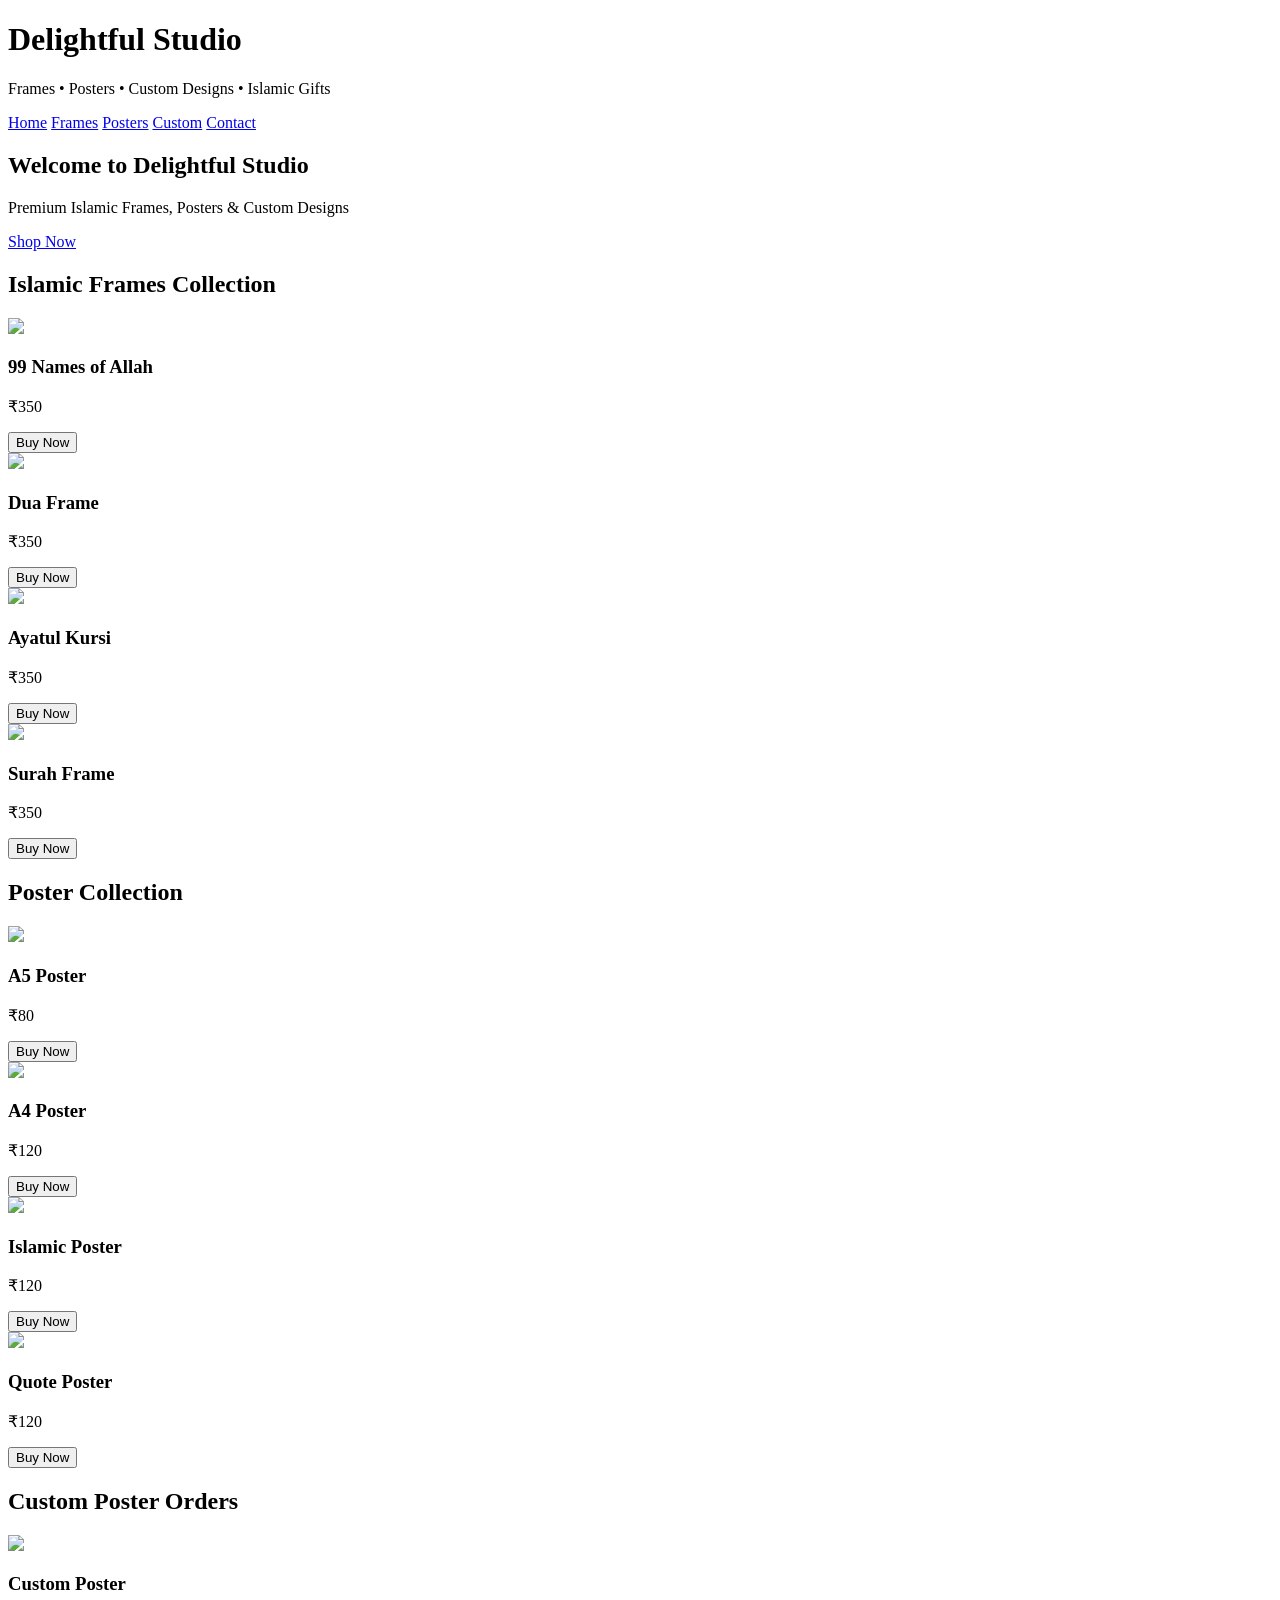
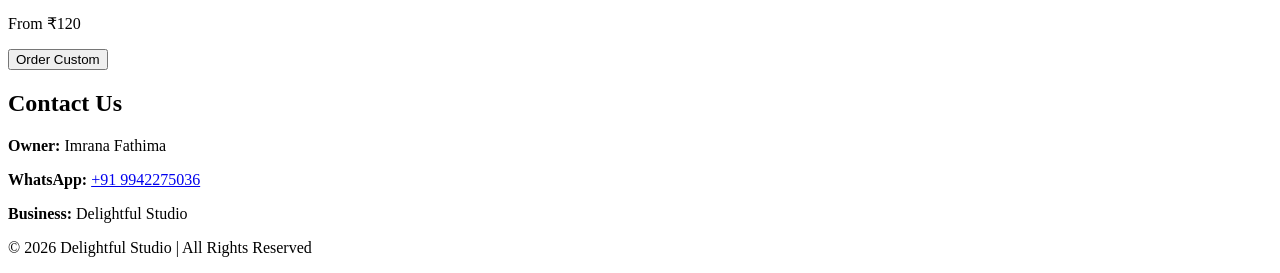
==== index.html @ 756d5f01 "Add files via upload" ====
<!DOCTYPE html>
<html lang="en">
<head>
<meta charset="UTF-8">
<meta name="viewport" content="width=device-width, initial-scale=1.0">
<title>Delightful Studio | Imrana Fathima</title>

<link rel="stylesheet" href="style.css">
</head>

<body>

<header>
    <h1>Delightful Studio</h1>
    <p>Frames • Posters • Custom Designs • Islamic Gifts</p>

    <nav>
        <a href="#home">Home</a>
        <a href="#frames">Frames</a>
        <a href="#posters">Posters</a>
        <a href="#custom">Custom</a>
        <a href="#contact">Contact</a>
    </nav>
</header>

<!-- HERO -->
<section class="hero" id="home">
    <h2>Welcome to Delightful Studio</h2>
    <p>Premium Islamic Frames, Posters & Custom Designs</p>

    <a href="#frames" class="btn">Shop Now</a>
</section>

<!-- FRAMES -->
<section class="products" id="frames">

<h2>Islamic Frames Collection</h2>

<div class="product-grid">

<div class="card">
<img src="images/99-names-allah.png">
<h3>99 Names of Allah</h3>
<p>₹350</p>
<button onclick="order('99 Names of Allah Frame - ₹350')">Buy Now</button>
</div>

<div class="card">
<img src="images/dua-frame.png">
<h3>Dua Frame</h3>
<p>₹350</p>
<button onclick="order('Dua Frame - ₹350')">Buy Now</button>
</div>

<div class="card">
<img src="images/ayatul-kursi.png">
<h3>Ayatul Kursi</h3>
<p>₹350</p>
<button onclick="order('Ayatul Kursi Frame - ₹350')">Buy Now</button>
</div>

<div class="card">
<img src="images/surah-frame.png">
<h3>Surah Frame</h3>
<p>₹350</p>
<button onclick="order('Surah Frame - ₹350')">Buy Now</button>
</div>

</div>
</section>

<!-- POSTERS -->
<section class="products" id="posters">

<h2>Poster Collection</h2>

<div class="product-grid">

<div class="card">
<img src="images/a5-poster.png">
<h3>A5 Poster</h3>
<p>₹80</p>
<button onclick="order('A5 Poster - ₹80')">Buy Now</button>
</div>

<div class="card">
<img src="images/a4-poster.png">
<h3>A4 Poster</h3>
<p>₹120</p>
<button onclick="order('A4 Poster - ₹120')">Buy Now</button>
</div>

<div class="card">
<img src="images/islamic-poster.png">
<h3>Islamic Poster</h3>
<p>₹120</p>
<button onclick="order('Islamic Poster - ₹120')">Buy Now</button>
</div>

<div class="card">
<img src="images/quote-poster.png">
<h3>Quote Poster</h3>
<p>₹120</p>
<button onclick="order('Quote Poster - ₹120')">Buy Now</button>
</div>

</div>
</section>

<!-- CUSTOM POSTER -->
<section class="products" id="custom">

<h2>Custom Poster Orders</h2>

<div class="product-grid">

<div class="card">
<img src="images/custom.png">
<h3>Custom Poster</h3>
<p>From ₹120</p>
<button onclick="order('Custom Poster (Name / Photo / Design)')">
Order Custom
</button>
</div>

</div>
</section>

<!-- CONTACT -->
<section id="contact">

<h2>Contact Us</h2>

<p><b>Owner:</b> Imrana Fathima</p>

<p>
<b>WhatsApp:</b>
<a href="https://wa.me/919942275036">+91 9942275036</a>
</p>

<p><b>Business:</b> Delightful Studio</p>

</section>

<footer>
<p>© 2026 Delightful Studio | All Rights Reserved</p>
</footer>

<script src="script.js"></script>

</body>
</html>
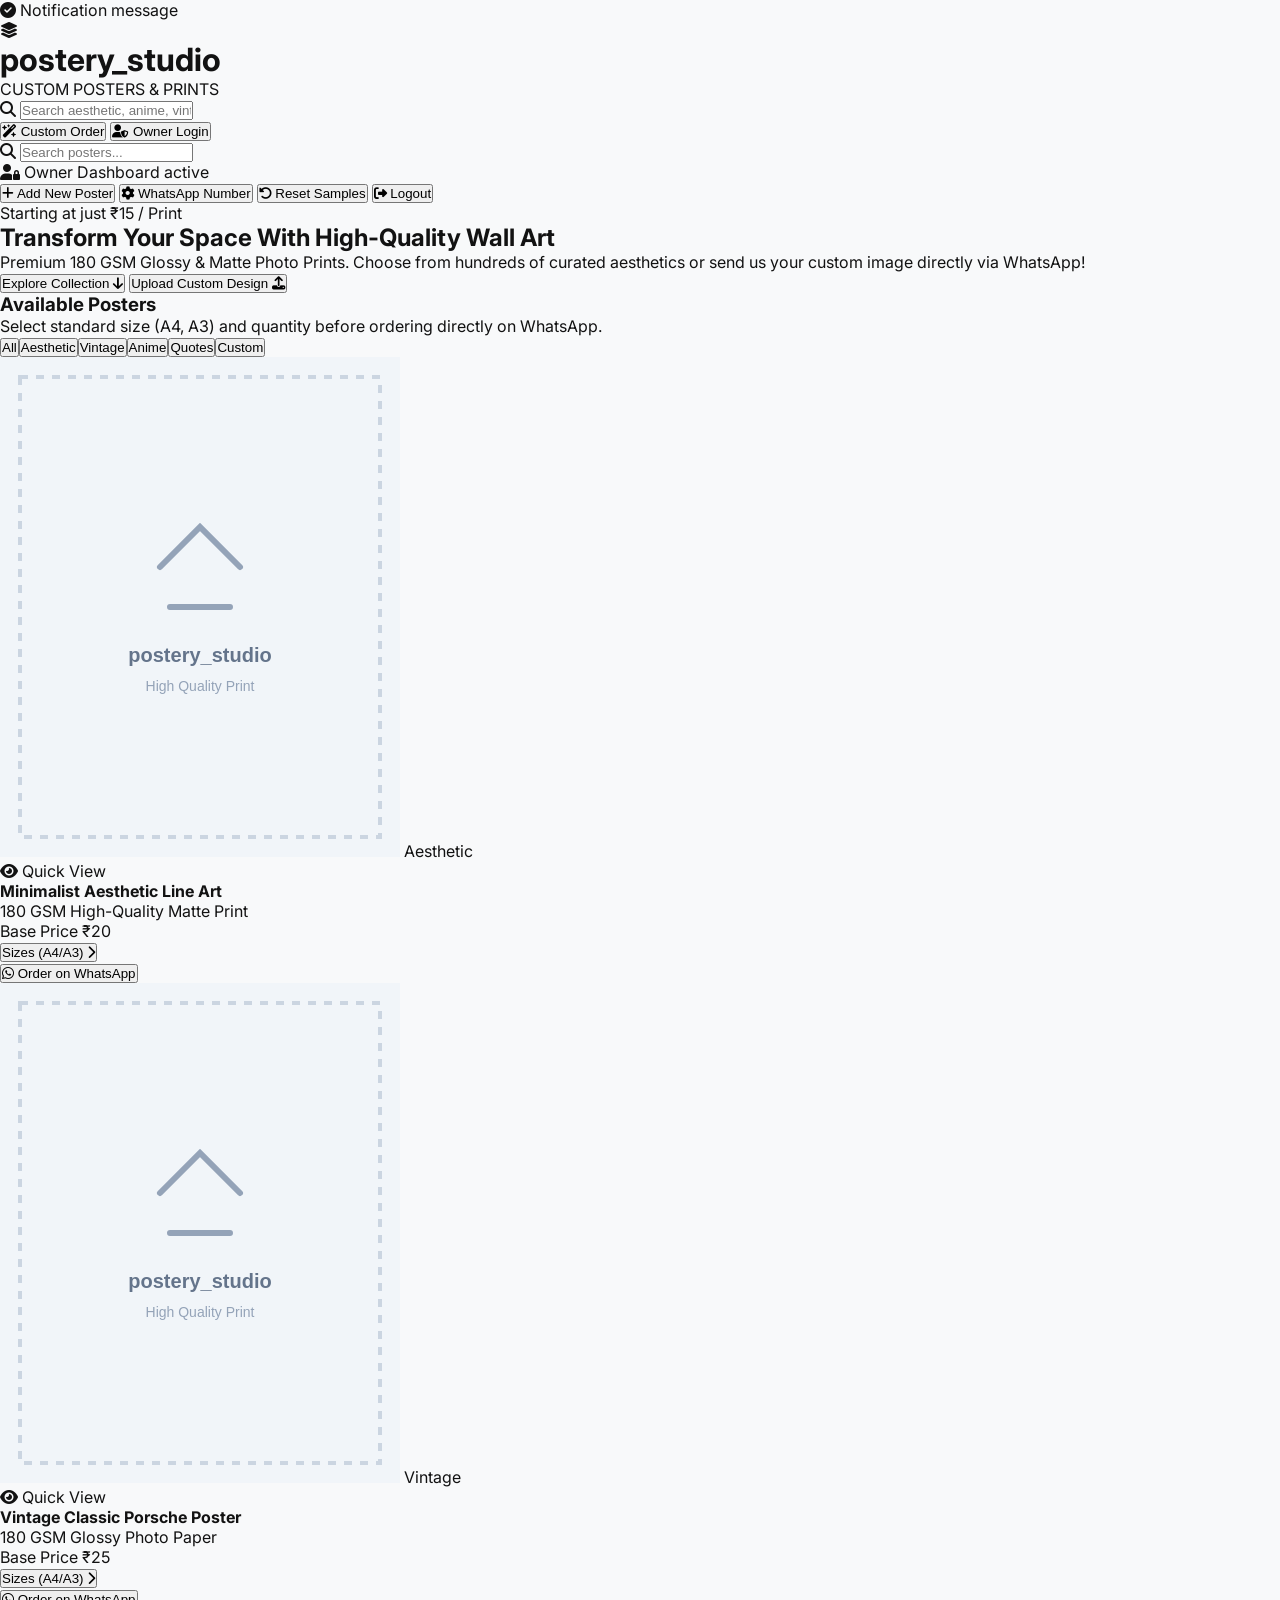
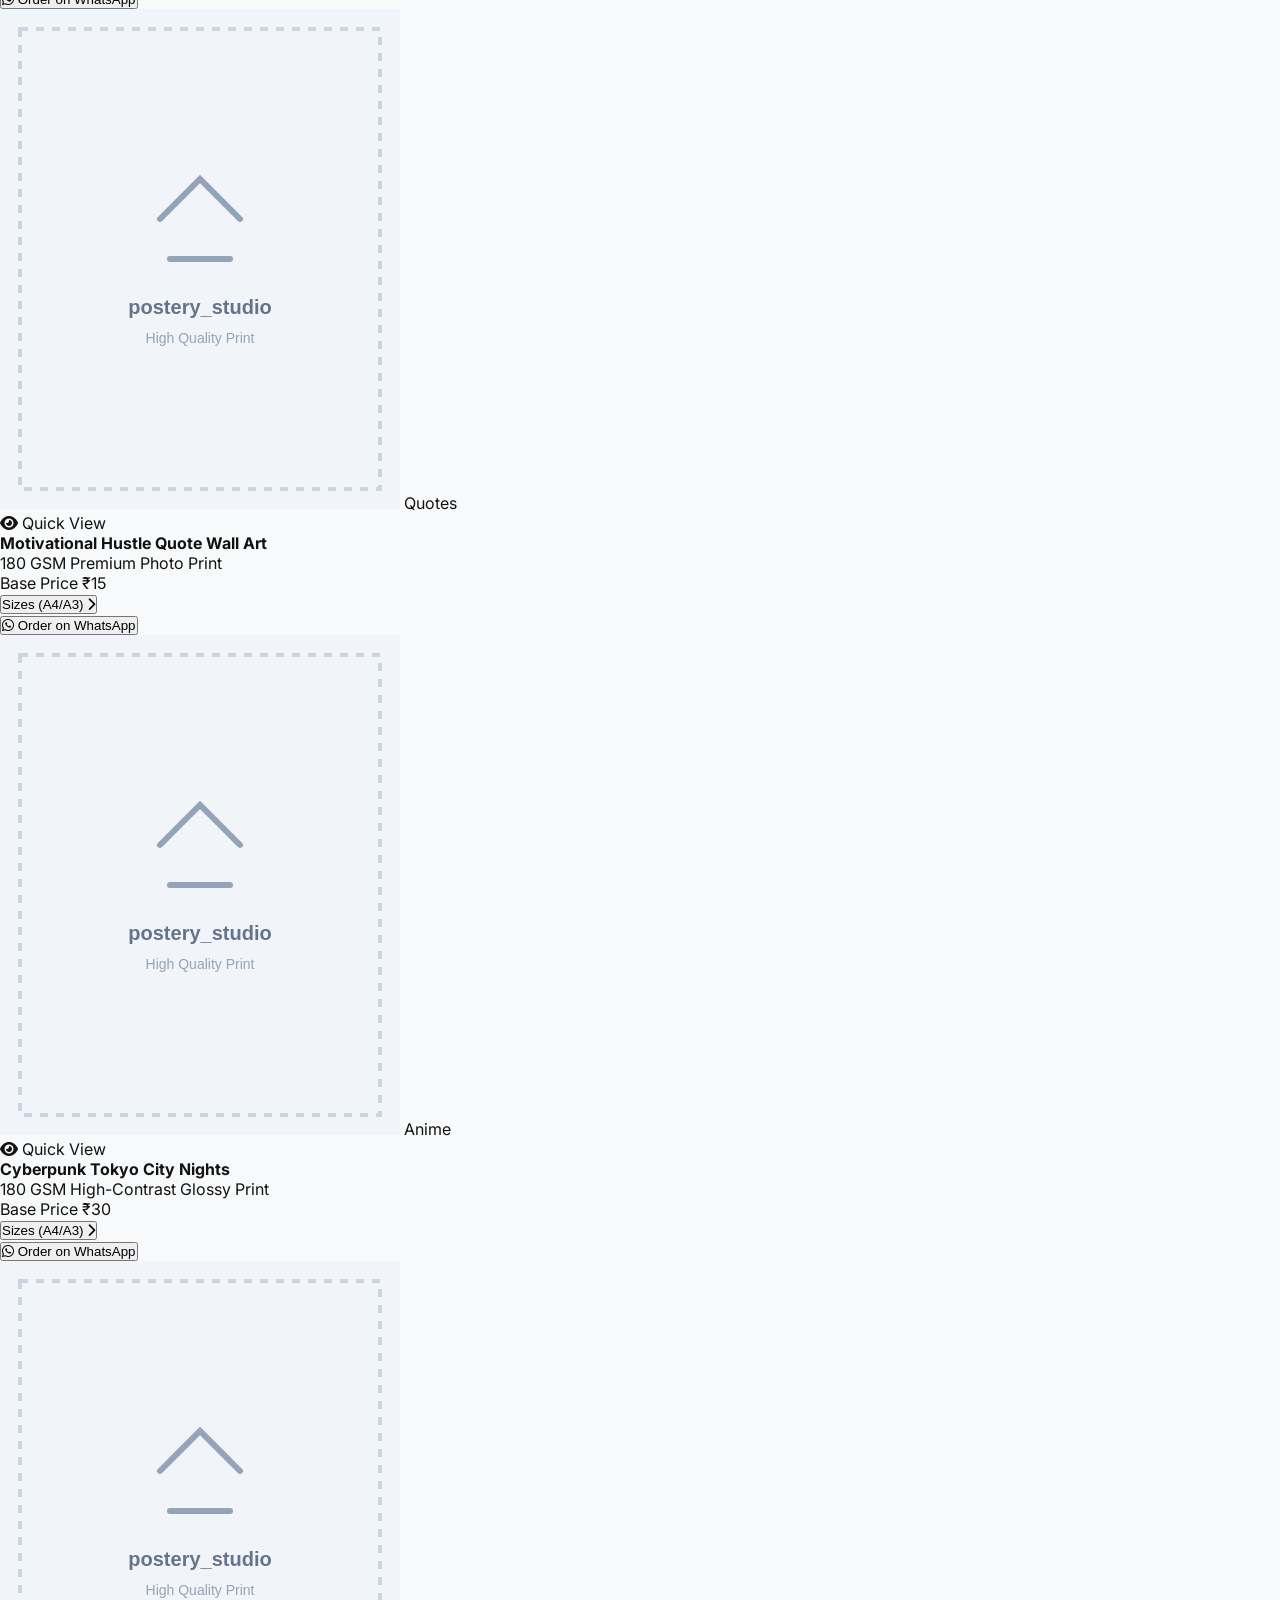
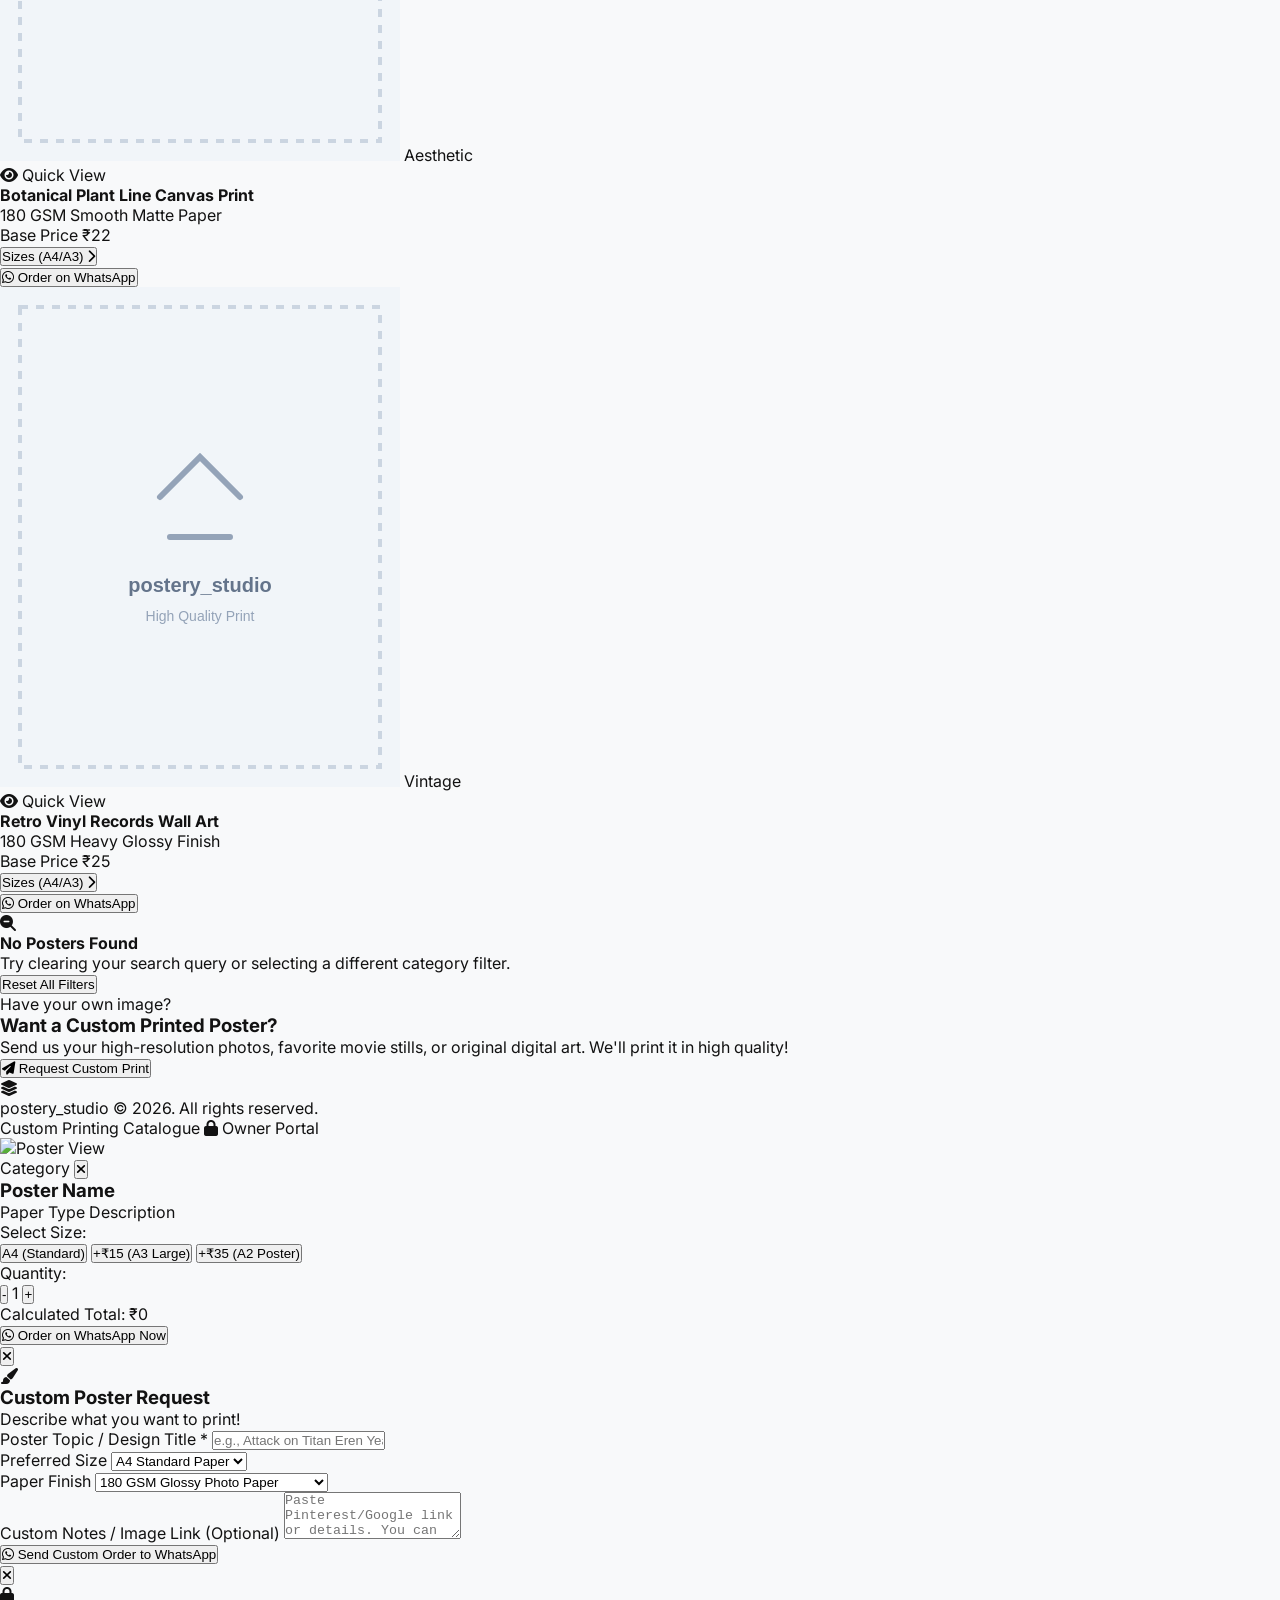
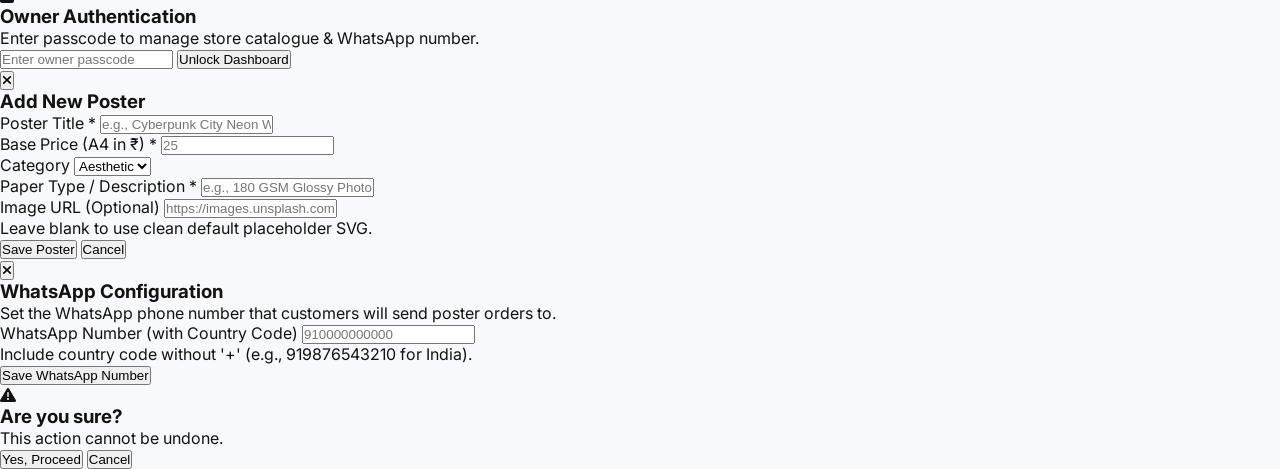
==== commit 14f3d30e: "Rename postery_studio_website (1).html to index.html" ====
--- a/index.html
+++ b/index.html
@@ -1,152 +1,1023 @@
-<!DOCTYPE html>
-<html lang="en">
-<head>
-<meta charset="UTF-8">
-<meta name="viewport" content="width=device-width, initial-scale=1.0">
-<title>Delightful Studio | Imrana Fathima</title>
-
-<link rel="stylesheet" href="style.css">
-</head>
-
-<body>
-
-<header>
-    <h1>Delightful Studio</h1>
-    <p>Frames • Posters • Custom Designs • Islamic Gifts</p>
-
-    <nav>
-        <a href="#home">Home</a>
-        <a href="#frames">Frames</a>
-        <a href="#posters">Posters</a>
-        <a href="#custom">Custom</a>
-        <a href="#contact">Contact</a>
-    </nav>
-</header>
-
-<!-- HERO -->
-<section class="hero" id="home">
-    <h2>Welcome to Delightful Studio</h2>
-    <p>Premium Islamic Frames, Posters & Custom Designs</p>
-
-    <a href="#frames" class="btn">Shop Now</a>
-</section>
-
-<!-- FRAMES -->
-<section class="products" id="frames">
-
-<h2>Islamic Frames Collection</h2>
-
-<div class="product-grid">
-
-<div class="card">
-<img src="images/99-names-allah.png">
-<h3>99 Names of Allah</h3>
-<p>₹350</p>
-<button onclick="order('99 Names of Allah Frame - ₹350')">Buy Now</button>
-</div>
-
-<div class="card">
-<img src="images/dua-frame.png">
-<h3>Dua Frame</h3>
-<p>₹350</p>
-<button onclick="order('Dua Frame - ₹350')">Buy Now</button>
-</div>
-
-<div class="card">
-<img src="images/ayatul-kursi.png">
-<h3>Ayatul Kursi</h3>
-<p>₹350</p>
-<button onclick="order('Ayatul Kursi Frame - ₹350')">Buy Now</button>
-</div>
-
-<div class="card">
-<img src="images/surah-frame.png">
-<h3>Surah Frame</h3>
-<p>₹350</p>
-<button onclick="order('Surah Frame - ₹350')">Buy Now</button>
-</div>
-
-</div>
-</section>
-
-<!-- POSTERS -->
-<section class="products" id="posters">
-
-<h2>Poster Collection</h2>
-
-<div class="product-grid">
-
-<div class="card">
-<img src="images/a5-poster.png">
-<h3>A5 Poster</h3>
-<p>₹80</p>
-<button onclick="order('A5 Poster - ₹80')">Buy Now</button>
-</div>
-
-<div class="card">
-<img src="images/a4-poster.png">
-<h3>A4 Poster</h3>
-<p>₹120</p>
-<button onclick="order('A4 Poster - ₹120')">Buy Now</button>
-</div>
-
-<div class="card">
-<img src="images/islamic-poster.png">
-<h3>Islamic Poster</h3>
-<p>₹120</p>
-<button onclick="order('Islamic Poster - ₹120')">Buy Now</button>
-</div>
-
-<div class="card">
-<img src="images/quote-poster.png">
-<h3>Quote Poster</h3>
-<p>₹120</p>
-<button onclick="order('Quote Poster - ₹120')">Buy Now</button>
-</div>
-
-</div>
-</section>
-
-<!-- CUSTOM POSTER -->
-<section class="products" id="custom">
-
-<h2>Custom Poster Orders</h2>
-
-<div class="product-grid">
-
-<div class="card">
-<img src="images/custom.png">
-<h3>Custom Poster</h3>
-<p>From ₹120</p>
-<button onclick="order('Custom Poster (Name / Photo / Design)')">
-Order Custom
-</button>
-</div>
-
-</div>
-</section>
-
-<!-- CONTACT -->
-<section id="contact">
-
-<h2>Contact Us</h2>
-
-<p><b>Owner:</b> Imrana Fathima</p>
-
-<p>
-<b>WhatsApp:</b>
-<a href="https://wa.me/919942275036">+91 9942275036</a>
-</p>
-
-<p><b>Business:</b> Delightful Studio</p>
-
-</section>
-
-<footer>
-<p>© 2026 Delightful Studio | All Rights Reserved</p>
-</footer>
-
-<script src="script.js"></script>
-
-</body>
-</html>+<!DOCTYPE html>
+<html lang="en" class="scroll-smooth">
+<head>
+    <meta charset="UTF-8">
+    <meta name="viewport" content="width=device-width, initial-scale=1.0">
+    <title>postery_studio | Custom Posters & Prints</title>
+    <!-- Tailwind CSS -->
+    <script src="https://cdn.tailwindcss.com"></script>
+    <script>
+        tailwind.config = {
+            theme: {
+                extend: {
+                    colors: {
+                        brand: {
+                            dark: '#121212',
+                            red: '#e63946',
+                            redHover: '#d62828',
+                            grayBg: '#f8f9fa',
+                            cardBg: '#ffffff',
+                            accent: '#1d3557'
+                        }
+                    },
+                    fontFamily: {
+                        sans: ['Inter', 'Segoe UI', 'sans-serif']
+                    }
+                }
+            }
+        }
+    </script>
+    <!-- FontAwesome Icons -->
+    <link rel="stylesheet" href="https://cdnjs.cloudflare.com/ajax/libs/font-awesome/6.4.0/css/all.min.css">
+    <!-- Google Fonts -->
+    <link rel="preconnect" href="https://fonts.googleapis.com">
+    <link rel="preconnect" href="https://fonts.gstatic.com" crossorigin>
+    <link href="https://fonts.googleapis.com/css2?family=Inter:wght@300;400;500;600;700;800&display=swap" rel="stylesheet">
+
+    <style>
+        * {
+            box-sizing: border-box;
+            margin: 0;
+            padding: 0;
+        }
+        body {
+            font-family: 'Inter', sans-serif;
+            background-color: #f8f9fa;
+            color: #121212;
+        }
+        .poster-card {
+            transition: transform 0.25s cubic-bezier(0.16, 1, 0.3, 1), box-shadow 0.25s ease;
+        }
+        .poster-card:hover {
+            transform: translateY(-6px);
+        }
+        .poster-img-container {
+            overflow: hidden;
+            position: relative;
+        }
+        .poster-img-container img {
+            transition: transform 0.4s ease;
+        }
+        .poster-card:hover .poster-img-container img {
+            transform: scale(1.06);
+        }
+        /* Custom scrollbar */
+        ::-webkit-scrollbar {
+            width: 8px;
+        }
+        ::-webkit-scrollbar-track {
+            background: #f1f1f1;
+        }
+        ::-webkit-scrollbar-thumb {
+            background: #cbd5e1;
+            border-radius: 4px;
+        }
+        ::-webkit-scrollbar-thumb:hover {
+            background: #94a3b8;
+        }
+    </style>
+</head>
+<body class="min-h-screen flex flex-col bg-slate-50 text-slate-800">
+
+    <!-- Toast Notification Box -->
+    <div id="toast" class="fixed top-5 right-5 z-50 transform translate-y-[-100px] opacity-0 transition-all duration-300 ease-in-out bg-slate-900 text-white px-5 py-3.5 rounded-xl shadow-2xl flex items-center space-x-3 border border-slate-700 max-w-md">
+        <i id="toast-icon" class="fas fa-check-circle text-emerald-400 text-lg"></i>
+        <span id="toast-message" class="text-sm font-medium">Notification message</span>
+    </div>
+
+    <!-- HEADER / NAVIGATION -->
+    <header class="sticky top-0 z-40 bg-slate-900/95 backdrop-blur-md text-white shadow-lg border-b border-slate-800">
+        <div class="max-w-7xl mx-auto px-4 sm:px-6 lg:px-8">
+            <div class="flex items-center justify-between h-20 gap-4">
+                
+                <!-- Logo -->
+                <div class="flex items-center space-x-3 cursor-pointer" onclick="resetFilters()">
+                    <div class="w-10 h-10 bg-brand-red rounded-lg flex items-center justify-center font-bold text-xl shadow-lg shadow-red-500/30">
+                        <i class="fas fa-layer-group text-white"></i>
+                    </div>
+                    <div>
+                        <h1 class="text-2xl font-black tracking-tight text-white leading-none">
+                            postery<span class="text-brand-red">_studio</span>
+                        </h1>
+                        <p class="text-xs text-slate-400 font-medium tracking-wide">CUSTOM POSTERS & PRINTS</p>
+                    </div>
+                </div>
+
+                <!-- Live Search Bar -->
+                <div class="hidden md:flex flex-1 max-w-md mx-6">
+                    <div class="relative w-full">
+                        <i class="fas fa-search absolute left-3.5 top-1/2 transform -translate-y-1/2 text-slate-400"></i>
+                        <input type="text" id="search-input" onkeyup="handleSearch()" placeholder="Search aesthetic, anime, vintage posters..." 
+                               class="w-full bg-slate-800 text-white pl-10 pr-4 py-2 rounded-full text-sm border border-slate-700 focus:outline-none focus:border-brand-red focus:ring-1 focus:ring-brand-red transition">
+                    </div>
+                </div>
+
+                <!-- Header Actions -->
+                <div class="flex items-center space-x-3">
+                    <button onclick="openCustomRequestModal()" class="hidden sm:flex items-center space-x-2 bg-gradient-to-r from-red-600 to-brand-red hover:from-red-500 hover:to-red-600 text-white font-medium text-xs sm:text-sm px-4 py-2.5 rounded-full shadow-md hover:shadow-lg transition">
+                        <i class="fas fa-wand-magic-sparkles"></i>
+                        <span>Custom Order</span>
+                    </button>
+                    
+                    <button id="owner-login-btn" onclick="openLoginModal()" class="flex items-center space-x-1.5 bg-slate-800 hover:bg-slate-700 text-slate-300 px-3.5 py-2 rounded-full text-xs font-semibold border border-slate-700 transition">
+                        <i class="fas fa-user-shield text-brand-red"></i>
+                        <span id="owner-btn-text">Owner Login</span>
+                    </button>
+                </div>
+            </div>
+
+            <!-- Mobile Search Bar -->
+            <div class="md:hidden pb-4">
+                <div class="relative w-full">
+                    <i class="fas fa-search absolute left-3.5 top-1/2 transform -translate-y-1/2 text-slate-400"></i>
+                    <input type="text" id="mobile-search-input" onkeyup="handleMobileSearch()" placeholder="Search posters..." 
+                           class="w-full bg-slate-800 text-white pl-10 pr-4 py-2 rounded-full text-sm border border-slate-700 focus:outline-none focus:border-brand-red">
+                </div>
+            </div>
+        </div>
+    </header>
+
+    <!-- OWNER DASHBOARD BAR (Only shown when logged in) -->
+    <div id="owner-dashboard-bar" class="hidden bg-amber-50 border-b border-amber-200 px-4 py-3">
+        <div class="max-w-7xl mx-auto flex flex-wrap items-center justify-between gap-3">
+            <div class="flex items-center space-x-2 text-amber-900 font-bold text-sm">
+                <span class="inline-block w-2.5 h-2.5 bg-emerald-500 rounded-full animate-pulse"></span>
+                <i class="fas fa-user-lock"></i>
+                <span>Owner Dashboard active</span>
+            </div>
+            <div class="flex flex-wrap items-center gap-2">
+                <button onclick="openProductModal()" class="bg-emerald-600 hover:bg-emerald-700 text-white px-3.5 py-1.5 rounded-lg text-xs font-bold transition flex items-center space-x-1">
+                    <i class="fas fa-plus"></i>
+                    <span>Add New Poster</span>
+                </button>
+                <button onclick="openSettingsModal()" class="bg-slate-700 hover:bg-slate-800 text-white px-3.5 py-1.5 rounded-lg text-xs font-bold transition flex items-center space-x-1">
+                    <i class="fas fa-cog"></i>
+                    <span>WhatsApp Number</span>
+                </button>
+                <button onclick="confirmResetDefaults()" class="bg-amber-600 hover:bg-amber-700 text-white px-3 py-1.5 rounded-lg text-xs font-bold transition">
+                    <i class="fas fa-rotate-left mr-1"></i> Reset Samples
+                </button>
+                <button onclick="logoutOwner()" class="bg-red-600 hover:bg-red-700 text-white px-3 py-1.5 rounded-lg text-xs font-bold transition">
+                    <i class="fas fa-sign-out-alt mr-1"></i> Logout
+                </button>
+            </div>
+        </div>
+    </div>
+
+    <!-- MAIN HERO SECTION -->
+    <section class="bg-gradient-to-b from-slate-900 to-slate-800 text-white py-12 px-4 sm:px-6 lg:px-8 relative overflow-hidden">
+        <div class="absolute inset-0 opacity-10 bg-[radial-gradient(#e63946_1px,transparent_1px)] [background-size:16px_16px]"></div>
+        <div class="max-w-7xl mx-auto relative z-10 text-center">
+            <span class="inline-block px-3 py-1 bg-brand-red/20 text-brand-red border border-brand-red/30 rounded-full text-xs font-bold uppercase tracking-wider mb-3">
+                Starting at just ₹15 / Print
+            </span>
+            <h2 class="text-3xl sm:text-5xl font-extrabold tracking-tight mb-4">
+                Transform Your Space With High-Quality Wall Art
+            </h2>
+            <p class="max-w-2xl mx-auto text-slate-300 text-sm sm:text-base mb-6 leading-relaxed">
+                Premium 180 GSM Glossy & Matte Photo Prints. Choose from hundreds of curated aesthetics or send us your custom image directly via WhatsApp!
+            </p>
+            <div class="flex flex-wrap justify-center gap-3">
+                <button onclick="scrollToProducts()" class="bg-brand-red hover:bg-brand-redHover text-white px-6 py-3 rounded-xl font-bold text-sm shadow-lg shadow-red-600/30 transition transform hover:-translate-y-0.5">
+                    Explore Collection <i class="fas fa-arrow-down ml-2"></i>
+                </button>
+                <button onclick="openCustomRequestModal()" class="bg-slate-800 hover:bg-slate-700 border border-slate-700 text-slate-200 px-6 py-3 rounded-xl font-bold text-sm transition">
+                    Upload Custom Design <i class="fas fa-upload ml-2 text-brand-red"></i>
+                </button>
+            </div>
+        </div>
+    </section>
+
+    <!-- CONTENT CONTAINER -->
+    <main class="flex-grow max-w-7xl mx-auto px-4 sm:px-6 lg:px-8 py-8 w-full">
+
+        <!-- CATEGORY FILTERS & HEADER BAR -->
+        <div id="catalog-section" class="flex flex-col md:flex-row md:items-center justify-between gap-4 mb-8">
+            <div>
+                <h3 class="text-2xl font-bold text-slate-900 tracking-tight">Available Posters</h3>
+                <p class="text-slate-500 text-xs sm:text-sm">Select standard size (A4, A3) and quantity before ordering directly on WhatsApp.</p>
+            </div>
+
+            <!-- Category Pills -->
+            <div class="flex flex-wrap gap-2" id="category-pills">
+                <!-- Javascript populates category buttons -->
+            </div>
+        </div>
+
+        <!-- PRODUCTS GRID -->
+        <div id="products-container" class="grid grid-cols-1 sm:grid-cols-2 lg:grid-cols-3 xl:grid-cols-4 gap-6">
+            <!-- Product Cards render here -->
+        </div>
+
+        <!-- EMPTY STATE -->
+        <div id="empty-state" class="hidden text-center py-16 bg-white rounded-2xl border border-dashed border-slate-300 my-6">
+            <div class="w-16 h-16 bg-slate-100 text-slate-400 rounded-full flex items-center justify-center mx-auto mb-4 text-2xl">
+                <i class="fas fa-search-minus"></i>
+            </div>
+            <h4 class="text-lg font-bold text-slate-800 mb-1">No Posters Found</h4>
+            <p class="text-slate-500 text-sm mb-4">Try clearing your search query or selecting a different category filter.</p>
+            <button onclick="resetFilters()" class="bg-slate-900 text-white text-xs font-bold px-4 py-2 rounded-lg hover:bg-slate-800 transition">
+                Reset All Filters
+            </button>
+        </div>
+
+        <!-- CUSTOM REQUEST BANNER -->
+        <section class="mt-16 bg-gradient-to-r from-slate-900 via-slate-800 to-slate-900 rounded-2xl p-6 sm:p-10 text-white shadow-xl flex flex-col md:flex-row items-center justify-between gap-6 relative overflow-hidden border border-slate-700">
+            <div class="space-y-2 text-center md:text-left z-10">
+                <span class="bg-red-500/20 text-red-400 text-xs px-3 py-1 rounded-full font-bold uppercase tracking-wider">Have your own image?</span>
+                <h3 class="text-2xl sm:text-3xl font-extrabold tracking-tight">Want a Custom Printed Poster?</h3>
+                <p class="text-slate-300 text-sm max-w-xl">Send us your high-resolution photos, favorite movie stills, or original digital art. We'll print it in high quality!</p>
+            </div>
+            <button onclick="openCustomRequestModal()" class="z-10 bg-brand-red hover:bg-brand-redHover text-white px-7 py-3.5 rounded-xl font-extrabold text-sm shadow-lg shadow-red-600/40 transition whitespace-nowrap">
+                <i class="fas fa-paper-plane mr-2"></i> Request Custom Print
+            </button>
+        </section>
+
+    </main>
+
+    <!-- FOOTER -->
+    <footer class="bg-slate-900 text-slate-400 text-sm py-10 border-t border-slate-800 mt-12">
+        <div class="max-w-7xl mx-auto px-4 sm:px-6 lg:px-8 flex flex-col sm:flex-row justify-between items-center gap-4">
+            <div class="flex items-center space-x-2">
+                <div class="w-7 h-7 bg-brand-red rounded flex items-center justify-center font-bold text-white text-xs">
+                    <i class="fas fa-layer-group"></i>
+                </div>
+                <span class="font-bold text-white">postery_studio</span>
+                <span>&copy; 2026. All rights reserved.</span>
+            </div>
+            <div class="flex items-center space-x-6 text-xs">
+                <span class="hover:text-white cursor-pointer transition" onclick="openCustomRequestModal()">Custom Printing</span>
+                <span class="hover:text-white cursor-pointer transition" onclick="scrollToProducts()">Catalogue</span>
+                <span class="hover:text-white cursor-pointer text-slate-400 hover:text-brand-red transition" onclick="openLoginModal()">
+                    <i class="fas fa-lock text-xs mr-1"></i> Owner Portal
+                </span>
+            </div>
+        </div>
+    </footer>
+
+    <!-- MODAL: QUICK VIEW -->
+    <div id="quickview-modal" class="fixed inset-0 bg-slate-950/80 backdrop-blur-sm z-50 hidden flex items-center justify-center p-4">
+        <div class="bg-white rounded-2xl max-w-3xl w-full overflow-hidden shadow-2xl border border-slate-200 transform transition-all duration-300 scale-95 opacity-0" id="quickview-card">
+            <div class="flex flex-col md:flex-row">
+                <!-- Image Section -->
+                <div class="w-full md:w-1/2 bg-slate-100 flex items-center justify-center p-4 min-h-[280px]">
+                    <img id="qv-img" src="" alt="Poster View" class="max-h-[380px] w-auto object-contain rounded shadow-lg">
+                </div>
+                <!-- Details Section -->
+                <div class="w-full md:w-1/2 p-6 flex flex-col justify-between">
+                    <div>
+                        <div class="flex items-center justify-between mb-2">
+                            <span id="qv-category" class="bg-red-50 text-brand-red font-bold text-xs px-2.5 py-0.5 rounded-full uppercase">Category</span>
+                            <button onclick="closeQuickViewModal()" class="text-slate-400 hover:text-slate-600 text-lg p-1">
+                                <i class="fas fa-times"></i>
+                            </button>
+                        </div>
+                        <h3 id="qv-title" class="text-xl font-bold text-slate-900 mb-2">Poster Name</h3>
+                        <p id="qv-desc" class="text-slate-600 text-xs mb-4 leading-relaxed">Paper Type Description</p>
+                        
+                        <div class="bg-slate-50 p-3 rounded-xl border border-slate-100 mb-4 space-y-3">
+                            <div>
+                                <label class="block text-xs font-bold text-slate-700 mb-1">Select Size:</label>
+                                <div class="grid grid-cols-3 gap-2" id="qv-size-selector">
+                                    <button type="button" onclick="setQVSize('A4', 0)" class="qv-size-btn border border-brand-red bg-red-50 text-brand-red font-bold text-xs py-1.5 rounded-lg text-center">A4 (Standard)</button>
+                                    <button type="button" onclick="setQVSize('A3', 15)" class="qv-size-btn border border-slate-200 text-slate-600 font-bold text-xs py-1.5 rounded-lg text-center">+₹15 (A3 Large)</button>
+                                    <button type="button" onclick="setQVSize('A2', 35)" class="qv-size-btn border border-slate-200 text-slate-600 font-bold text-xs py-1.5 rounded-lg text-center">+₹35 (A2 Poster)</button>
+                                </div>
+                            </div>
+                            
+                            <div class="flex items-center justify-between">
+                                <label class="text-xs font-bold text-slate-700">Quantity:</label>
+                                <div class="flex items-center border border-slate-300 rounded-lg bg-white">
+                                    <button onclick="updateQVQty(-1)" class="px-2.5 py-1 text-slate-600 hover:bg-slate-100 text-xs font-bold rounded-l-lg">-</button>
+                                    <span id="qv-qty" class="px-3 text-xs font-bold text-slate-800">1</span>
+                                    <button onclick="updateQVQty(1)" class="px-2.5 py-1 text-slate-600 hover:bg-slate-100 text-xs font-bold rounded-r-lg">+</button>
+                                </div>
+                            </div>
+                        </div>
+                    </div>
+
+                    <div>
+                        <div class="flex items-baseline justify-between mb-4">
+                            <span class="text-xs text-slate-500 font-medium">Calculated Total:</span>
+                            <span id="qv-price" class="text-2xl font-black text-slate-900">₹0</span>
+                        </div>
+                        <button id="qv-whatsapp-btn" onclick="sendQVWhatsApp()" class="w-full bg-emerald-600 hover:bg-emerald-700 text-white font-bold py-3 rounded-xl shadow-md transition flex items-center justify-center space-x-2 text-sm">
+                            <i class="fab fa-whatsapp text-lg"></i>
+                            <span>Order on WhatsApp Now</span>
+                        </button>
+                    </div>
+                </div>
+            </div>
+        </div>
+    </div>
+
+    <!-- MODAL: CUSTOM ORDER REQUEST -->
+    <div id="custom-modal" class="fixed inset-0 bg-slate-950/80 backdrop-blur-sm z-50 hidden flex items-center justify-center p-4">
+        <div class="bg-white rounded-2xl max-w-lg w-full p-6 shadow-2xl border border-slate-200 relative">
+            <button onclick="closeCustomRequestModal()" class="absolute top-4 right-4 text-slate-400 hover:text-slate-600">
+                <i class="fas fa-times text-lg"></i>
+            </button>
+            <div class="flex items-center space-x-3 mb-4">
+                <div class="w-10 h-10 bg-red-100 text-brand-red rounded-xl flex items-center justify-center text-lg font-bold">
+                    <i class="fas fa-paint-brush"></i>
+                </div>
+                <div>
+                    <h3 class="text-lg font-bold text-slate-900">Custom Poster Request</h3>
+                    <p class="text-xs text-slate-500">Describe what you want to print!</p>
+                </div>
+            </div>
+
+            <div class="space-y-4 text-sm">
+                <div>
+                    <label class="block text-xs font-bold text-slate-700 mb-1">Poster Topic / Design Title *</label>
+                    <input type="text" id="cust-title" placeholder="e.g., Attack on Titan Eren Yeager Wallpaper" class="w-full border border-slate-300 rounded-lg p-2.5 text-xs focus:ring-1 focus:ring-brand-red focus:border-brand-red">
+                </div>
+                <div>
+                    <label class="block text-xs font-bold text-slate-700 mb-1">Preferred Size</label>
+                    <select id="cust-size" class="w-full border border-slate-300 rounded-lg p-2.5 text-xs bg-white">
+                        <option value="A4 (Standard - 8.3 x 11.7 in)">A4 Standard Paper</option>
+                        <option value="A3 (Large - 11.7 x 16.5 in)">A3 Large Paper</option>
+                        <option value="A2 (Poster Size - 16.5 x 23.4 in)">A2 Poster Size</option>
+                    </select>
+                </div>
+                <div>
+                    <label class="block text-xs font-bold text-slate-700 mb-1">Paper Finish</label>
+                    <select id="cust-finish" class="w-full border border-slate-300 rounded-lg p-2.5 text-xs bg-white">
+                        <option value="180 GSM Glossy Photo Paper">180 GSM Glossy Photo Paper</option>
+                        <option value="180 GSM Matte Finish Photo Paper">180 GSM Matte Finish Photo Paper</option>
+                    </select>
+                </div>
+                <div>
+                    <label class="block text-xs font-bold text-slate-700 mb-1">Custom Notes / Image Link (Optional)</label>
+                    <textarea id="cust-notes" rows="3" placeholder="Paste Pinterest/Google link or details. You can also send the image in WhatsApp chat!" class="w-full border border-slate-300 rounded-lg p-2.5 text-xs focus:ring-1 focus:ring-brand-red"></textarea>
+                </div>
+
+                <button onclick="sendCustomWhatsApp()" class="w-full bg-emerald-600 hover:bg-emerald-700 text-white font-bold py-3 rounded-xl shadow-md transition flex items-center justify-center space-x-2 text-sm mt-2">
+                    <i class="fab fa-whatsapp text-lg"></i>
+                    <span>Send Custom Order to WhatsApp</span>
+                </button>
+            </div>
+        </div>
+    </div>
+
+    <!-- MODAL: OWNER LOGIN -->
+    <div id="login-modal" class="fixed inset-0 bg-slate-950/80 backdrop-blur-sm z-50 hidden flex items-center justify-center p-4">
+        <div class="bg-white rounded-2xl max-w-sm w-full p-6 shadow-2xl border border-slate-200 relative text-center">
+            <button onclick="closeLoginModal()" class="absolute top-4 right-4 text-slate-400 hover:text-slate-600">
+                <i class="fas fa-times text-lg"></i>
+            </button>
+            <div class="w-12 h-12 bg-slate-100 text-slate-800 rounded-full flex items-center justify-center mx-auto mb-3 text-xl">
+                <i class="fas fa-lock"></i>
+            </div>
+            <h3 class="text-lg font-bold text-slate-900 mb-1">Owner Authentication</h3>
+            <p class="text-xs text-slate-500 mb-4">Enter passcode to manage store catalogue & WhatsApp number.</p>
+            
+            <input type="password" id="login-passcode" placeholder="Enter owner passcode" 
+                   onkeydown="if(event.key === 'Enter') submitLogin()"
+                   class="w-full border border-slate-300 rounded-xl p-3 text-center text-sm font-mono tracking-widest focus:ring-2 focus:ring-brand-red focus:border-brand-red mb-3">
+            
+            <button onclick="submitLogin()" class="w-full bg-slate-900 hover:bg-slate-800 text-white font-bold py-2.5 rounded-xl transition text-sm">
+                Unlock Dashboard
+            </button>
+        </div>
+    </div>
+
+    <!-- MODAL: ADD / EDIT PRODUCT (ADMIN) -->
+    <div id="product-modal" class="fixed inset-0 bg-slate-950/80 backdrop-blur-sm z-50 hidden flex items-center justify-center p-4">
+        <div class="bg-white rounded-2xl max-w-md w-full p-6 shadow-2xl border border-slate-200 relative">
+            <button onclick="closeProductModal()" class="absolute top-4 right-4 text-slate-400 hover:text-slate-600">
+                <i class="fas fa-times text-lg"></i>
+            </button>
+            <h3 id="product-modal-title" class="text-lg font-bold text-slate-900 mb-4">Add New Poster</h3>
+
+            <input type="hidden" id="edit-id">
+            <div class="space-y-3.5 text-sm">
+                <div>
+                    <label class="block text-xs font-bold text-slate-700 mb-1">Poster Title *</label>
+                    <input type="text" id="prod-name" placeholder="e.g., Cyberpunk City Neon Wall Art" class="w-full border border-slate-300 rounded-lg p-2.5 text-xs focus:ring-1 focus:ring-brand-red">
+                </div>
+                <div class="grid grid-cols-2 gap-3">
+                    <div>
+                        <label class="block text-xs font-bold text-slate-700 mb-1">Base Price (A4 in ₹) *</label>
+                        <input type="number" id="prod-price" placeholder="25" class="w-full border border-slate-300 rounded-lg p-2.5 text-xs focus:ring-1 focus:ring-brand-red">
+                    </div>
+                    <div>
+                        <label class="block text-xs font-bold text-slate-700 mb-1">Category</label>
+                        <select id="prod-category" class="w-full border border-slate-300 rounded-lg p-2.5 text-xs bg-white">
+                            <option value="Aesthetic">Aesthetic</option>
+                            <option value="Vintage">Vintage</option>
+                            <option value="Anime">Anime</option>
+                            <option value="Quotes">Quotes</option>
+                            <option value="Custom">Custom</option>
+                        </select>
+                    </div>
+                </div>
+                <div>
+                    <label class="block text-xs font-bold text-slate-700 mb-1">Paper Type / Description *</label>
+                    <input type="text" id="prod-desc" placeholder="e.g., 180 GSM Glossy Photo Print" class="w-full border border-slate-300 rounded-lg p-2.5 text-xs focus:ring-1 focus:ring-brand-red">
+                </div>
+                <div>
+                    <label class="block text-xs font-bold text-slate-700 mb-1">Image URL (Optional)</label>
+                    <input type="text" id="prod-img" placeholder="https://images.unsplash.com/..." class="w-full border border-slate-300 rounded-lg p-2.5 text-xs focus:ring-1 focus:ring-brand-red">
+                    <p class="text-[10px] text-slate-400 mt-1">Leave blank to use clean default placeholder SVG.</p>
+                </div>
+
+                <div class="flex items-center space-x-2 pt-2">
+                    <button onclick="saveProduct()" id="save-btn" class="flex-1 bg-brand-red hover:bg-brand-redHover text-white font-bold py-2.5 rounded-xl transition text-xs">
+                        Save Poster
+                    </button>
+                    <button onclick="closeProductModal()" class="px-4 bg-slate-200 hover:bg-slate-300 text-slate-700 font-bold py-2.5 rounded-xl transition text-xs">
+                        Cancel
+                    </button>
+                </div>
+            </div>
+        </div>
+    </div>
+
+    <!-- MODAL: SETTINGS (WHATSAPP CONFIG) -->
+    <div id="settings-modal" class="fixed inset-0 bg-slate-950/80 backdrop-blur-sm z-50 hidden flex items-center justify-center p-4">
+        <div class="bg-white rounded-2xl max-w-sm w-full p-6 shadow-2xl border border-slate-200 relative">
+            <button onclick="closeSettingsModal()" class="absolute top-4 right-4 text-slate-400 hover:text-slate-600">
+                <i class="fas fa-times text-lg"></i>
+            </button>
+            <h3 class="text-lg font-bold text-slate-900 mb-2">WhatsApp Configuration</h3>
+            <p class="text-xs text-slate-500 mb-4">Set the WhatsApp phone number that customers will send poster orders to.</p>
+
+            <div class="space-y-3">
+                <div>
+                    <label class="block text-xs font-bold text-slate-700 mb-1">WhatsApp Number (with Country Code)</label>
+                    <input type="text" id="setting-whatsapp" placeholder="910000000000" class="w-full border border-slate-300 rounded-lg p-2.5 text-xs font-mono">
+                    <p class="text-[10px] text-slate-400 mt-1">Include country code without '+' (e.g., 919876543210 for India).</p>
+                </div>
+
+                <button onclick="saveSettings()" class="w-full bg-slate-900 hover:bg-slate-800 text-white font-bold py-2.5 rounded-xl transition text-xs mt-2">
+                    Save WhatsApp Number
+                </button>
+            </div>
+        </div>
+    </div>
+
+    <!-- MODAL: CONFIRMATION DIALOG (Replaces window.confirm) -->
+    <div id="confirm-modal" class="fixed inset-0 bg-slate-950/80 backdrop-blur-sm z-50 hidden flex items-center justify-center p-4">
+        <div class="bg-white rounded-2xl max-w-sm w-full p-6 shadow-2xl border border-slate-200 text-center">
+            <div class="w-12 h-12 bg-red-100 text-red-600 rounded-full flex items-center justify-center mx-auto mb-3 text-xl">
+                <i class="fas fa-exclamation-triangle"></i>
+            </div>
+            <h3 id="confirm-title" class="text-lg font-bold text-slate-900 mb-1">Are you sure?</h3>
+            <p id="confirm-msg" class="text-xs text-slate-500 mb-5">This action cannot be undone.</p>
+
+            <div class="flex items-center space-x-2">
+                <button id="confirm-yes-btn" class="flex-1 bg-red-600 hover:bg-red-700 text-white font-bold py-2.5 rounded-xl text-xs transition">
+                    Yes, Proceed
+                </button>
+                <button onclick="closeConfirmModal()" class="flex-1 bg-slate-200 hover:bg-slate-300 text-slate-700 font-bold py-2.5 rounded-xl text-xs transition">
+                    Cancel
+                </button>
+            </div>
+        </div>
+    </div>
+
+    <!-- JAVASCRIPT APP LOGIC -->
+    <script>
+        // CORE CONSTANTS & SETTINGS
+        const OWNER_PASSCODE = "posteryfathima26";
+        const DEFAULT_WHATSAPP = "919942275036";
+
+        // Clean inline SVG placeholder data URI for broken/empty images
+        const SVG_PLACEHOLDER = "data:image/svg+xml;charset=UTF-8,%3Csvg%20xmlns%3D%22http%3A%2F%2Fwww.w3.org%2F2000%2Fsvg%22%20width%3D%22400%22%20height%3D%22500%22%20viewBox%3D%220%200%20400%20500%22%3E%3Crect%20fill%3D%22%23f1f5f9%22%20width%3D%22400%22%20height%3D%22500%22%2F%3E%3Crect%20x%3D%2220%22%20y%3D%2220%22%20width%3D%22360%22%20height%3D%22460%22%20fill%3D%22none%22%20stroke%3D%22%23cbd5e1%22%20stroke-width%3D%224%22%20stroke-dasharray%3D%228%208%22%2F%3E%3Cpath%20d%3D%22M160%20210%20L200%20170%20L240%20210%20M170%20250%20L230%20250%22%20stroke%3D%22%2394a3b8%22%20stroke-width%3D%226%22%20stroke-linecap%3D%22round%22%20fill%3D%22none%22%2F%3E%3Ctext%20x%3D%2250%25%22%20y%3D%2260%25%22%20dominant-baseline%3D%22middle%22%20text-anchor%3D%22middle%22%20font-family%3D%22sans-serif%22%20font-weight%3D%22bold%22%20font-size%3D%2220%22%20fill%3D%22%2364748b%22%3Epostery_studio%3C%2Ftext%3E%3Ctext%20x%3D%2250%25%22%20y%3D%2266%25%22%20dominant-baseline%3D%22middle%22%20text-anchor%3D%22middle%22%20font-family%3D%22sans-serif%22%20font-size%3D%2214%22%20fill%3D%22%2394a3b8%22%3EHigh%20Quality%20Print%3C%2Ftext%3E%3C%2Fsvg%3E";
+
+        // Default Sample Products Catalog
+        const defaultProducts = [
+            {
+                id: 1,
+                name: "Minimalist Aesthetic Line Art",
+                price: 20,
+                category: "Aesthetic",
+                desc: "180 GSM High-Quality Matte Print",
+                img: "https://images.unsplash.com/photo-1513519245088-0e12902e5a38?auto=format&fit=crop&w=600&q=80"
+            },
+            {
+                id: 2,
+                name: "Vintage Classic Porsche Poster",
+                price: 25,
+                category: "Vintage",
+                desc: "180 GSM Glossy Photo Paper",
+                img: "https://images.unsplash.com/photo-1583121274602-3e2820c69888?auto=format&fit=crop&w=600&q=80"
+            },
+            {
+                id: 3,
+                name: "Motivational Hustle Quote Wall Art",
+                price: 15,
+                category: "Quotes",
+                desc: "180 GSM Premium Photo Print",
+                img: "https://images.unsplash.com/photo-1507525428034-b723cf961d3e?auto=format&fit=crop&w=600&q=80"
+            },
+            {
+                id: 4,
+                name: "Cyberpunk Tokyo City Nights",
+                price: 30,
+                category: "Anime",
+                desc: "180 GSM High-Contrast Glossy Print",
+                img: "https://images.unsplash.com/photo-1578632767115-351597cf2477?auto=format&fit=crop&w=600&q=80"
+            },
+            {
+                id: 5,
+                name: "Botanical Plant Line Canvas Print",
+                price: 22,
+                category: "Aesthetic",
+                desc: "180 GSM Smooth Matte Paper",
+                img: "https://images.unsplash.com/photo-1579783902614-a3fb3927b675?auto=format&fit=crop&w=600&q=80"
+            },
+            {
+                id: 6,
+                name: "Retro Vinyl Records Wall Art",
+                price: 25,
+                category: "Vintage",
+                desc: "180 GSM Heavy Glossy Finish",
+                img: "https://images.unsplash.com/photo-1539185441755-769473a23570?auto=format&fit=crop&w=600&q=80"
+            }
+        ];
+
+        // APP STATE
+        let isOwner = false;
+        let activeCategory = "All";
+        let searchQuery = "";
+        let selectedProductForQV = null;
+        let qvSizeExtra = 0;
+        let qvSizeName = "A4";
+        let qvQty = 1;
+
+        // Load Products & WhatsApp Settings from LocalStorage
+        let products = JSON.parse(localStorage.getItem('postery_products')) || defaultProducts;
+        let whatsappNumber = localStorage.getItem('postery_whatsapp') || DEFAULT_WHATSAPP;
+
+        // INITIALIZATION
+        window.addEventListener('DOMContentLoaded', () => {
+            renderCategoryPills();
+            renderProducts();
+        });
+
+        // TOAST NOTIFICATION UTILITY
+        function showToast(message, type = 'success') {
+            const toast = document.getElementById('toast');
+            const toastMsg = document.getElementById('toast-message');
+            const toastIcon = document.getElementById('toast-icon');
+
+            toastMsg.innerText = message;
+
+            if (type === 'error') {
+                toastIcon.className = "fas fa-exclamation-circle text-red-400 text-lg";
+            } else if (type === 'info') {
+                toastIcon.className = "fas fa-info-circle text-sky-400 text-lg";
+            } else {
+                toastIcon.className = "fas fa-check-circle text-emerald-400 text-lg";
+            }
+
+            toast.classList.remove('translate-y-[-100px]', 'opacity-0');
+            toast.classList.add('translate-y-0', 'opacity-100');
+
+            setTimeout(() => {
+                toast.classList.remove('translate-y-0', 'opacity-100');
+                toast.classList.add('translate-y-[-100px]', 'opacity-0');
+            }, 3000);
+        }
+
+        // CONFIRM MODAL DIALOG UTILITY (replaces alert/confirm)
+        function triggerConfirm(title, message, onConfirmCallback) {
+            document.getElementById('confirm-title').innerText = title;
+            document.getElementById('confirm-msg').innerText = message;
+            
+            const yesBtn = document.getElementById('confirm-yes-btn');
+            yesBtn.onclick = () => {
+                closeConfirmModal();
+                onConfirmCallback();
+            };
+
+            document.getElementById('confirm-modal').classList.remove('hidden');
+        }
+
+        function closeConfirmModal() {
+            document.getElementById('confirm-modal').classList.add('hidden');
+        }
+
+        // CATEGORIES & SEARCH LOGIC
+        const categories = ["All", "Aesthetic", "Vintage", "Anime", "Quotes", "Custom"];
+
+        function renderCategoryPills() {
+            const container = document.getElementById('category-pills');
+            container.innerHTML = '';
+
+            categories.forEach(cat => {
+                const isActive = activeCategory === cat;
+                const activeClasses = isActive 
+                    ? "bg-brand-red text-white shadow-md shadow-red-500/30" 
+                    : "bg-white text-slate-700 hover:bg-slate-100 border border-slate-200";
+
+                const pill = document.createElement('button');
+                pill.className = `px-3.5 py-1.5 rounded-full text-xs font-bold transition-all ${activeClasses}`;
+                pill.innerText = cat;
+                pill.onclick = () => {
+                    activeCategory = cat;
+                    renderCategoryPills();
+                    renderProducts();
+                };
+                container.appendChild(pill);
+            });
+        }
+
+        function handleSearch() {
+            searchQuery = document.getElementById('search-input').value.toLowerCase().trim();
+            renderProducts();
+        }
+
+        function handleMobileSearch() {
+            searchQuery = document.getElementById('mobile-search-input').value.toLowerCase().trim();
+            renderProducts();
+        }
+
+        function resetFilters() {
+            activeCategory = "All";
+            searchQuery = "";
+            document.getElementById('search-input').value = "";
+            document.getElementById('mobile-search-input').value = "";
+            renderCategoryPills();
+            renderProducts();
+        }
+
+        function scrollToProducts() {
+            document.getElementById('catalog-section').scrollIntoView({ behavior: 'smooth' });
+        }
+
+        // RENDER PRODUCT CATALOG GRID
+        function renderProducts() {
+            const container = document.getElementById('products-container');
+            const emptyState = document.getElementById('empty-state');
+            container.innerHTML = '';
+
+            const filtered = products.filter(prod => {
+                const matchesCategory = (activeCategory === "All") || (prod.category === activeCategory);
+                const matchesSearch = prod.name.toLowerCase().includes(searchQuery) || 
+                                      prod.desc.toLowerCase().includes(searchQuery) ||
+                                      (prod.category && prod.category.toLowerCase().includes(searchQuery));
+                return matchesCategory && matchesSearch;
+            });
+
+            if (filtered.length === 0) {
+                emptyState.classList.remove('hidden');
+                return;
+            } else {
+                emptyState.classList.add('hidden');
+            }
+
+            filtered.forEach(prod => {
+                const imgSrc = prod.img && prod.img.trim() !== '' ? prod.img : SVG_PLACEHOLDER;
+                const catBadge = prod.category || 'Standard';
+
+                let adminActions = '';
+                if (isOwner) {
+                    adminActions = `
+                        <div class="pt-3 border-t border-slate-100 flex items-center justify-end space-x-2">
+                            <button onclick="editProduct(${prod.id})" class="bg-sky-50 hover:bg-sky-100 text-sky-700 px-3 py-1 rounded-lg text-xs font-bold transition flex items-center space-x-1">
+                                <i class="fas fa-edit"></i> <span>Edit</span>
+                            </button>
+                            <button onclick="confirmDeleteProduct(${prod.id})" class="bg-red-50 hover:bg-red-100 text-red-600 px-3 py-1 rounded-lg text-xs font-bold transition flex items-center space-x-1">
+                                <i class="fas fa-trash-alt"></i> <span>Delete</span>
+                            </button>
+                        </div>
+                    `;
+                }
+
+                const cardHtml = `
+                    <div class="poster-card bg-white rounded-2xl overflow-hidden shadow-sm hover:shadow-xl border border-slate-200/80 flex flex-col justify-between">
+                        <div>
+                            <!-- Image Header -->
+                            <div class="poster-img-container bg-slate-100 h-64 w-full relative cursor-pointer" onclick="openQuickView(${prod.id})">
+                                <img src="${imgSrc}" alt="${prod.name}" onerror="this.onerror=null; this.src='${SVG_PLACEHOLDER}';" class="w-full h-full object-cover">
+                                <span class="absolute top-3 left-3 bg-slate-900/80 backdrop-blur-md text-white text-[10px] font-bold uppercase tracking-wider px-2.5 py-1 rounded-md">
+                                    ${catBadge}
+                                </span>
+                                <div class="absolute inset-0 bg-slate-950/20 opacity-0 hover:opacity-100 transition flex items-center justify-center">
+                                    <span class="bg-white/90 text-slate-900 px-3 py-1.5 rounded-full text-xs font-bold shadow-lg flex items-center space-x-1">
+                                        <i class="fas fa-eye text-brand-red"></i> <span>Quick View</span>
+                                    </span>
+                                </div>
+                            </div>
+
+                            <!-- Card Body -->
+                            <div class="p-4">
+                                <h4 class="font-bold text-slate-900 text-base mb-1 line-clamp-1">${prod.name}</h4>
+                                <p class="text-slate-500 text-xs mb-3 line-clamp-1">${prod.desc}</p>
+
+                                <div class="flex items-center justify-between mb-3 bg-slate-50 p-2.5 rounded-xl border border-slate-100">
+                                    <div>
+                                        <span class="text-[10px] text-slate-400 font-bold block uppercase">Base Price</span>
+                                        <span class="text-lg font-black text-brand-red">₹${prod.price}</span>
+                                    </div>
+                                    <button onclick="openQuickView(${prod.id})" class="text-xs text-slate-600 hover:text-slate-900 font-semibold flex items-center space-x-1">
+                                        <span>Sizes (A4/A3)</span> <i class="fas fa-chevron-right text-[10px]"></i>
+                                    </button>
+                                </div>
+                            </div>
+                        </div>
+
+                        <!-- Card Footer -->
+                        <div class="px-4 pb-4 space-y-2">
+                            <button onclick="directOrderWhatsApp(${prod.id})" class="w-full bg-emerald-600 hover:bg-emerald-700 text-white font-bold py-2.5 rounded-xl shadow-md transition flex items-center justify-center space-x-2 text-xs">
+                                <i class="fab fa-whatsapp text-sm"></i>
+                                <span>Order on WhatsApp</span>
+                            </button>
+                            ${adminActions}
+                        </div>
+                    </div>
+                `;
+
+                container.insertAdjacentHTML('beforeend', cardHtml);
+            });
+        }
+
+        // WHATSAPP LINK GENERATOR
+        function directOrderWhatsApp(id) {
+            const prod = products.find(p => p.id === id);
+            if (!prod) return;
+
+            const message = `Hi postery_studio! 👋\nI would like to order this poster:\n\n📌 *Poster:* ${prod.name}\n📄 *Paper:* ${prod.desc}\n📐 *Size:* A4 Standard\n💰 *Price:* ₹${prod.price}\n\nPlease confirm availability & payment details!`;
+            const waUrl = `https://wa.me/${whatsappNumber}?text=${encodeURIComponent(message)}`;
+            window.open(waUrl, '_blank');
+        }
+
+        // QUICK VIEW MODAL LOGIC
+        function openQuickView(id) {
+            const prod = products.find(p => p.id === id);
+            if (!prod) return;
+
+            selectedProductForQV = prod;
+            qvSizeExtra = 0;
+            qvSizeName = "A4";
+            qvQty = 1;
+
+            document.getElementById('qv-title').innerText = prod.name;
+            document.getElementById('qv-desc').innerText = prod.desc;
+            document.getElementById('qv-category').innerText = prod.category || 'Standard';
+            document.getElementById('qv-img').src = prod.img || SVG_PLACEHOLDER;
+            document.getElementById('qv-img').onerror = function() { this.src = SVG_PLACEHOLDER; };
+
+            updateQVPrice();
+            resetQVSizeButtons();
+
+            const modal = document.getElementById('quickview-modal');
+            const card = document.getElementById('quickview-card');
+            modal.classList.remove('hidden');
+            setTimeout(() => {
+                card.classList.remove('scale-95', 'opacity-0');
+                card.classList.add('scale-100', 'opacity-100');
+            }, 10);
+        }
+
+        function closeQuickViewModal() {
+            const modal = document.getElementById('quickview-modal');
+            const card = document.getElementById('quickview-card');
+            card.classList.remove('scale-100', 'opacity-100');
+            card.classList.add('scale-95', 'opacity-0');
+            setTimeout(() => {
+                modal.classList.add('hidden');
+            }, 200);
+        }
+
+        function setQVSize(sizeName, extraPrice) {
+            qvSizeName = sizeName;
+            qvSizeExtra = extraPrice;
+
+            const buttons = document.querySelectorAll('.qv-size-btn');
+            buttons.forEach(btn => {
+                btn.className = "qv-size-btn border border-slate-200 text-slate-600 font-bold text-xs py-1.5 rounded-lg text-center";
+            });
+
+            event.currentTarget.className = "qv-size-btn border border-brand-red bg-red-50 text-brand-red font-bold text-xs py-1.5 rounded-lg text-center";
+            updateQVPrice();
+        }
+
+        function resetQVSizeButtons() {
+            const buttons = document.querySelectorAll('.qv-size-btn');
+            if (buttons.length > 0) {
+                buttons[0].className = "qv-size-btn border border-brand-red bg-red-50 text-brand-red font-bold text-xs py-1.5 rounded-lg text-center";
+                buttons[1].className = "qv-size-btn border border-slate-200 text-slate-600 font-bold text-xs py-1.5 rounded-lg text-center";
+                buttons[2].className = "qv-size-btn border border-slate-200 text-slate-600 font-bold text-xs py-1.5 rounded-lg text-center";
+            }
+        }
+
+        function updateQVQty(change) {
+            qvQty = Math.max(1, qvQty + change);
+            document.getElementById('qv-qty').innerText = qvQty;
+            updateQVPrice();
+        }
+
+        function updateQVPrice() {
+            if (!selectedProductForQV) return;
+            const unitPrice = selectedProductForQV.price + qvSizeExtra;
+            const totalPrice = unitPrice * qvQty;
+            document.getElementById('qv-price').innerText = `₹${totalPrice}`;
+        }
+
+        function sendQVWhatsApp() {
+            if (!selectedProductForQV) return;
+            const unitPrice = selectedProductForQV.price + qvSizeExtra;
+            const totalPrice = unitPrice * qvQty;
+
+            const message = `Hi postery_studio! 👋\nI want to place an order from Quick View:\n\n🖼️ *Poster:* ${selectedProductForQV.name}\n📐 *Size:* ${qvSizeName}\n🔢 *Quantity:* ${qvQty}\n📄 *Paper:* ${selectedProductForQV.desc}\n💰 *Total Price:* ₹${totalPrice}\n\nPlease help me complete this order!`;
+
+            const waUrl = `https://wa.me/${whatsappNumber}?text=${encodeURIComponent(message)}`;
+            window.open(waUrl, '_blank');
+            closeQuickViewModal();
+        }
+
+        // CUSTOM POSTER REQUEST MODAL LOGIC
+        function openCustomRequestModal() {
+            document.getElementById('cust-title').value = '';
+            document.getElementById('cust-notes').value = '';
+            document.getElementById('custom-modal').classList.remove('hidden');
+        }
+
+        function closeCustomRequestModal() {
+            document.getElementById('custom-modal').classList.add('hidden');
+        }
+
+        function sendCustomWhatsApp() {
+            const title = document.getElementById('cust-title').value.trim();
+            const size = document.getElementById('cust-size').value;
+            const finish = document.getElementById('cust-finish').value;
+            const notes = document.getElementById('cust-notes').value.trim();
+
+            if (!title) {
+                showToast("Please enter a Poster Title or Idea description!", "error");
+                return;
+            }
+
+            let msg = `Hi postery_studio! 🎨\nI have a *Custom Poster Printing Request*:\n\n✨ *Design Idea:* ${title}\n📐 *Size:* ${size}\n📜 *Paper Finish:* ${finish}`;
+            if (notes) {
+                msg += `\n📝 *Notes/Link:* ${notes}`;
+            }
+            msg += `\n\nI will send the image file in this chat!`;
+
+            const waUrl = `https://wa.me/${whatsappNumber}?text=${encodeURIComponent(msg)}`;
+            window.open(waUrl, '_blank');
+            closeCustomRequestModal();
+            showToast("Opening WhatsApp with your request...", "info");
+        }
+
+        // OWNER AUTHENTICATION LOGIC
+        function openLoginModal() {
+            if (isOwner) {
+                logoutOwner();
+                return;
+            }
+            document.getElementById('login-passcode').value = '';
+            document.getElementById('login-modal').classList.remove('hidden');
+        }
+
+        function closeLoginModal() {
+            document.getElementById('login-modal').classList.add('hidden');
+        }
+
+        function submitLogin() {
+            const inputPass = document.getElementById('login-passcode').value.trim();
+            if (inputPass === OWNER_PASSCODE) {
+                isOwner = true;
+                closeLoginModal();
+                document.getElementById('owner-dashboard-bar').classList.remove('hidden');
+                document.getElementById('owner-btn-text').innerText = "Logout Admin";
+                renderProducts();
+                showToast("Owner Dashboard unlocked successfully!");
+            } else {
+                showToast("Incorrect passcode! Access Denied.", "error");
+            }
+        }
+
+        function logoutOwner() {
+            isOwner = false;
+            document.getElementById('owner-dashboard-bar').classList.add('hidden');
+            document.getElementById('owner-btn-text').innerText = "Owner Login";
+            renderProducts();
+            showToast("Owner logged out.", "info");
+        }
+
+        // ADMIN PRODUCT MANAGEMENT (ADD / EDIT / DELETE)
+        function openProductModal() {
+            document.getElementById('edit-id').value = '';
+            document.getElementById('prod-name').value = '';
+            document.getElementById('prod-price').value = '';
+            document.getElementById('prod-category').value = 'Aesthetic';
+            document.getElementById('prod-desc').value = '180 GSM Glossy Photo Paper';
+            document.getElementById('prod-img').value = '';
+            document.getElementById('product-modal-title').innerText = "Add New Poster";
+            document.getElementById('save-btn').innerText = "Add Poster";
+            document.getElementById('product-modal').classList.remove('hidden');
+        }
+
+        function closeProductModal() {
+            document.getElementById('product-modal').classList.add('hidden');
+        }
+
+        function editProduct(id) {
+            const prod = products.find(p => p.id === id);
+            if (!prod) return;
+
+            document.getElementById('edit-id').value = prod.id;
+            document.getElementById('prod-name').value = prod.name;
+            document.getElementById('prod-price').value = prod.price;
+            document.getElementById('prod-category').value = prod.category || 'Aesthetic';
+            document.getElementById('prod-desc').value = prod.desc;
+            document.getElementById('prod-img').value = prod.img || '';
+            document.getElementById('product-modal-title').innerText = "Edit Poster";
+            document.getElementById('save-btn').innerText = "Update Poster";
+            document.getElementById('product-modal').classList.remove('hidden');
+        }
+
+        function saveProduct() {
+            const editId = document.getElementById('edit-id').value;
+            const name = document.getElementById('prod-name').value.trim();
+            const price = parseFloat(document.getElementById('prod-price').value);
+            const category = document.getElementById('prod-category').value;
+            const desc = document.getElementById('prod-desc').value.trim();
+            const img = document.getElementById('prod-img').value.trim();
+
+            if (!name || isNaN(price) || !desc) {
+                showToast("Please fill in Poster Name, Price, and Description!", "error");
+                return;
+            }
+
+            if (editId) {
+                // Update existing poster
+                const index = products.findIndex(p => p.id == editId);
+                if (index !== -1) {
+                    products[index] = {
+                        id: Number(editId),
+                        name,
+                        price,
+                        category,
+                        desc,
+                        img
+                    };
+                    showToast("Poster updated successfully!");
+                }
+            } else {
+                // Create new poster
+                const newProd = {
+                    id: Date.now(),
+                    name,
+                    price,
+                    category,
+                    desc,
+                    img
+                };
+                products.push(newProd);
+                showToast("New poster added to catalogue!");
+            }
+
+            localStorage.setItem('postery_products', JSON.stringify(products));
+            closeProductModal();
+            renderProducts();
+        }
+
+        function confirmDeleteProduct(id) {
+            triggerConfirm("Delete Poster", "Are you sure you want to remove this poster from your shop?", () => {
+                products = products.filter(p => p.id !== id);
+                localStorage.setItem('postery_products', JSON.stringify(products));
+                renderProducts();
+                showToast("Poster deleted successfully.");
+            });
+        }
+
+        function confirmResetDefaults() {
+            triggerConfirm("Reset Sample Catalog", "This will replace current posters with default sample posters. Continue?", () => {
+                products = [...defaultProducts];
+                localStorage.setItem('postery_products', JSON.stringify(products));
+                renderProducts();
+                showToast("Catalog reset to defaults.");
+            });
+        }
+
+        // ADMIN SETTINGS (WHATSAPP CONFIG)
+        function openSettingsModal() {
+            document.getElementById('setting-whatsapp').value = whatsappNumber;
+            document.getElementById('settings-modal').classList.remove('hidden');
+        }
+
+        function closeSettingsModal() {
+            document.getElementById('settings-modal').classList.add('hidden');
+        }
+
+        function saveSettings() {
+            const num = document.getElementById('setting-whatsapp').value.trim().replace(/[^0-9]/g, '');
+            if (!num || num.length < 8) {
+                showToast("Please enter a valid WhatsApp number with country code!", "error");
+                return;
+            }
+
+            whatsappNumber = num;
+            localStorage.setItem('postery_whatsapp', whatsappNumber);
+            closeSettingsModal();
+            showToast("WhatsApp phone number updated successfully!");
+        }
+    </script>
+</body>
+</html>
